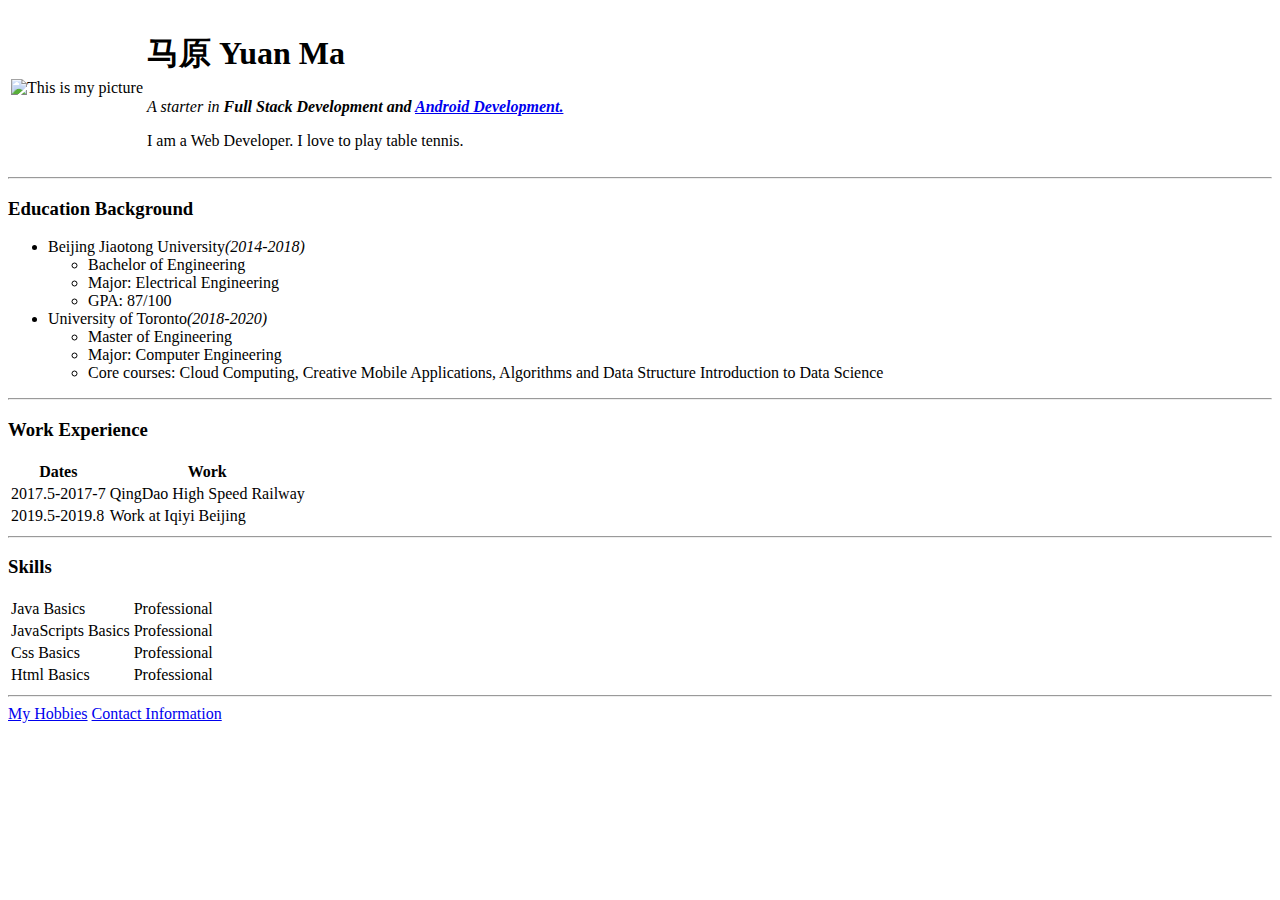
==== index.html @ 5b2e97a4 "ADD INITIAL CV WEBSITE" ====
<!DOCTYPE html>
<html lang="en">
  <head>
    <meta charset="UTF-8" />
    <meta name="viewport" content="width=device-width, initial-scale=1.0" />
    <title>Yuan Ma's personal site</title>
  </head>
  <body>
    <table>
      <tr>
        <td>
          <img
            src="https://media-exp1.licdn.com/dms/image/C4D03AQEy_Nt-q2aTKQ/profile-displayphoto-shrink_200_200/0?e=1589414400&v=beta&t=u1w9QVZoX-2bk2pAhpGge_bCxxE7_JDDYWngn6mguz0"
            alt="This is my picture"
          />
        </td>
        <td>
          <h1>马原 Yuan Ma</h1>
          <p>
            <em
              >A starter in
              <strong
                >Full Stack Development and
                <a
                  href="https://www.youtube.com/watch?v=ukgYQJ67554&feature=youtu.be"
                  >Android Development.</a
                >
              </strong></em
            >
          </p>
          <p>I am a Web Developer. I love to play table tennis.</p>
        </td>
      </tr>
    </table>

    <hr />
    <h3>Education Background</h3>
    <ul>
      <li>Beijing Jiaotong University<em>(2014-2018)</em>
        <ul>
            <li>Bachelor of Engineering</li>
            <li>Major: Electrical Engineering</li>
            <li>GPA: 87/100</li>
        </ul>
    </li>
      <li>University of Toronto<em>(2018-2020)</em>
    <ul>
        <li>Master of Engineering</li>
        <li>Major: Computer Engineering</li>
        <li>Core courses: Cloud Computing, Creative Mobile Applications, Algorithms and Data Structure Introduction to Data Science</li>
    </ul>
    </li>
    </ul>
    <hr />
    <h3>Work Experience</h3>
    <table>
      <thead>
        <tr>
          <th>Dates</th>
          <th>Work</th>
        </tr>
      </thead>
      <tbody></tbody>
      <tfoot></tfoot>
      <tr>
        <td>2017.5-2017-7</td>
        <td>QingDao High Speed Railway</td>
        <td></td>
      </tr>

      <tr>
        <td>2019.5-2019.8</td>
        <td>Work at Iqiyi Beijing</td>
      </tr>
      
    </table>

    <hr />
    <h3>Skills</h3>

    <table>
      <tr>
        <td>Java Basics</td>
        <td>Professional</td>
      </tr>
      <tr>
        <td>JavaScripts Basics</td>
        <td>Professional</td>
      </tr>
      <tr>
        <td>Css Basics</td>
        <td>Professional</td>
      </tr>
      <tr>
        <td>Html Basics</td>
        <td>Professional</td>
      </tr>
    </table>

    <hr />
    <a href="hobbies.html">My Hobbies</a>
    <a href="contacts.html">Contact Information</a>
  </body>
</html>
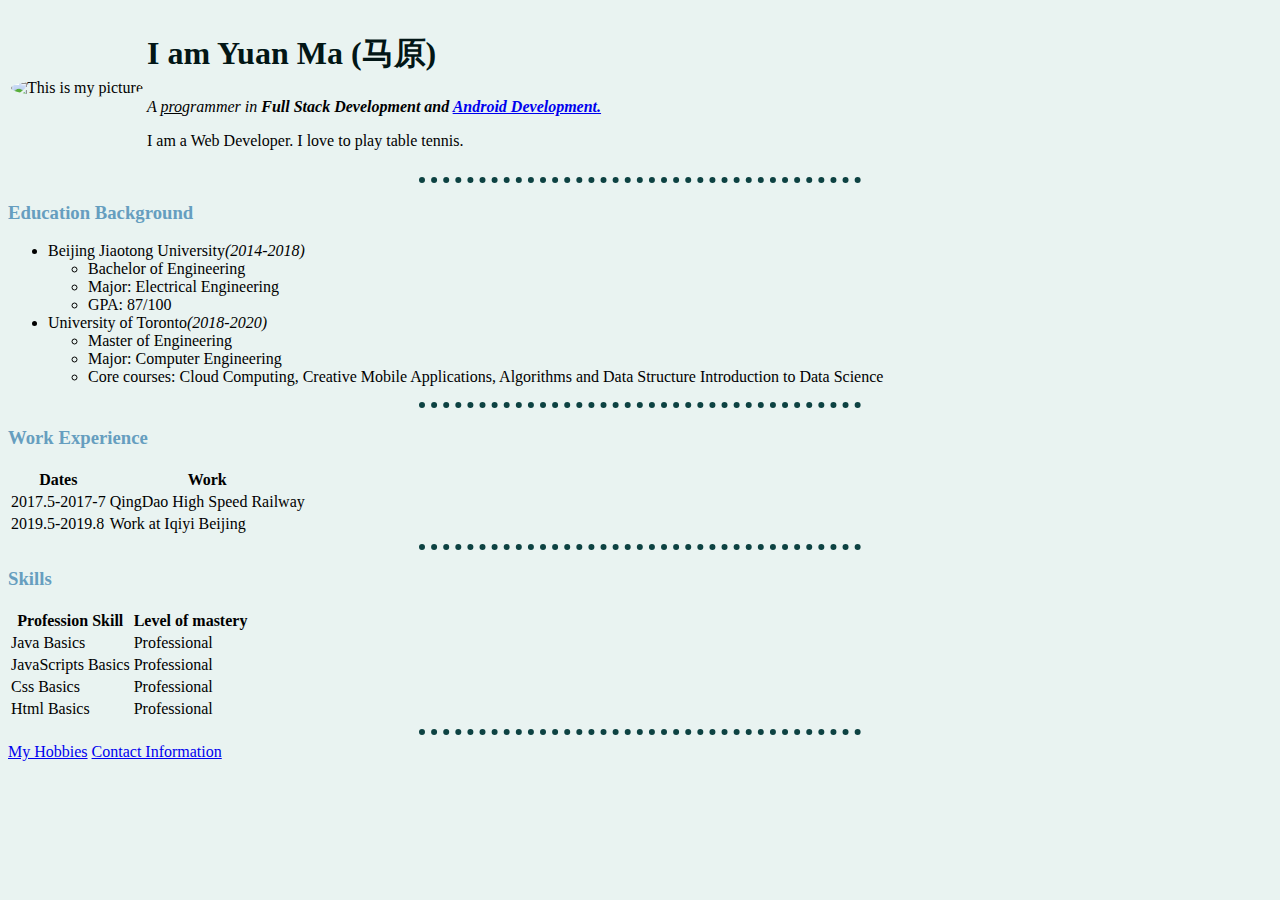
==== commit 3073e446: "first commit of CV" ====
--- a/index.html
+++ b/index.html
@@ -4,52 +4,62 @@
     <meta charset="UTF-8" />
     <meta name="viewport" content="width=device-width, initial-scale=1.0" />
     <title>Yuan Ma's personal site</title>
+    <link rel="stylesheet" href="css/styles.css" />
+    <link rel="shortcut icon" href="css/favicon.ico" type="image/x-icon" />
   </head>
   <body>
-    <table>
-      <tr>
-        <td>
-          <img
-            src="https://media-exp1.licdn.com/dms/image/C4D03AQEy_Nt-q2aTKQ/profile-displayphoto-shrink_200_200/0?e=1589414400&v=beta&t=u1w9QVZoX-2bk2pAhpGge_bCxxE7_JDDYWngn6mguz0"
-            alt="This is my picture"
-          />
-        </td>
-        <td>
-          <h1>马原 Yuan Ma</h1>
-          <p>
-            <em
-              >A starter in
-              <strong
-                >Full Stack Development and
-                <a
-                  href="https://www.youtube.com/watch?v=ukgYQJ67554&feature=youtu.be"
-                  >Android Development.</a
-                >
-              </strong></em
-            >
-          </p>
-          <p>I am a Web Developer. I love to play table tennis.</p>
-        </td>
-      </tr>
-    </table>
+    <div class="">
+      <table>
+        <tr>
+          <td>
+            <img
+              class="circular"
+              src="https://media-exp1.licdn.com/dms/image/C4D03AQEy_Nt-q2aTKQ/profile-displayphoto-shrink_200_200/0?e=1589414400&v=beta&t=u1w9QVZoX-2bk2pAhpGge_bCxxE7_JDDYWngn6mguz0"
+              alt="This is my picture"
+            />
+          </td>
+          <td>
+            <h1>I am Yuan Ma (马原)</h1>
+            <p>
+              <em
+                >A <span class="pro">pro</span>grammer in
+                <strong
+                  >Full Stack Development and
+                  <a
+                    href="https://www.youtube.com/watch?v=ukgYQJ67554&feature=youtu.be"
+                    >Android Development.</a
+                  >
+                </strong></em
+              >
+            </p>
+            <p>I am a Web Developer. I love to play table tennis.</p>
+          </td>
+        </tr>
+      </table>
+    </div>
 
     <hr />
     <h3>Education Background</h3>
     <ul>
-      <li>Beijing Jiaotong University<em>(2014-2018)</em>
+      <li>
+        Beijing Jiaotong University<em>(2014-2018)</em>
         <ul>
-            <li>Bachelor of Engineering</li>
-            <li>Major: Electrical Engineering</li>
-            <li>GPA: 87/100</li>
+          <li>Bachelor of Engineering</li>
+          <li>Major: Electrical Engineering</li>
+          <li>GPA: 87/100</li>
         </ul>
-    </li>
-      <li>University of Toronto<em>(2018-2020)</em>
-    <ul>
-        <li>Master of Engineering</li>
-        <li>Major: Computer Engineering</li>
-        <li>Core courses: Cloud Computing, Creative Mobile Applications, Algorithms and Data Structure Introduction to Data Science</li>
-    </ul>
-    </li>
+      </li>
+      <li>
+        University of Toronto<em>(2018-2020)</em>
+        <ul>
+          <li>Master of Engineering</li>
+          <li>Major: Computer Engineering</li>
+          <li>
+            Core courses: Cloud Computing, Creative Mobile Applications,
+            Algorithms and Data Structure Introduction to Data Science
+          </li>
+        </ul>
+      </li>
     </ul>
     <hr />
     <h3>Work Experience</h3>
@@ -72,13 +82,18 @@
         <td>2019.5-2019.8</td>
         <td>Work at Iqiyi Beijing</td>
       </tr>
-      
     </table>
 
     <hr />
     <h3>Skills</h3>
 
     <table>
+      <thead>
+        <tr>
+          <th>Profession Skill</th>
+          <th>Level of mastery</th>
+        </tr>
+      </thead>
       <tr>
         <td>Java Basics</td>
         <td>Professional</td>
--- a/css/styles.css
+++ b/css/styles.css
@@ -0,0 +1,31 @@
+body {
+  background-color: rgb(233, 243, 241);
+}
+hr {
+  border-style: dotted none none none;
+  border-width: 6px;
+  border-color: rgb(13, 66, 66);
+  height: 0px;
+  width: 35%;
+}
+h1 {
+  color: #021616;
+}
+h1:hover {
+  color: orange;
+}
+h3 {
+  color: #669ebf;
+}
+.circular {
+  border-radius: 100%;
+
+}
+/* 
+div {
+  background-image: url("../imgs/toronto.jpg");
+} */
+
+.pro{
+    text-decoration: underline;
+}